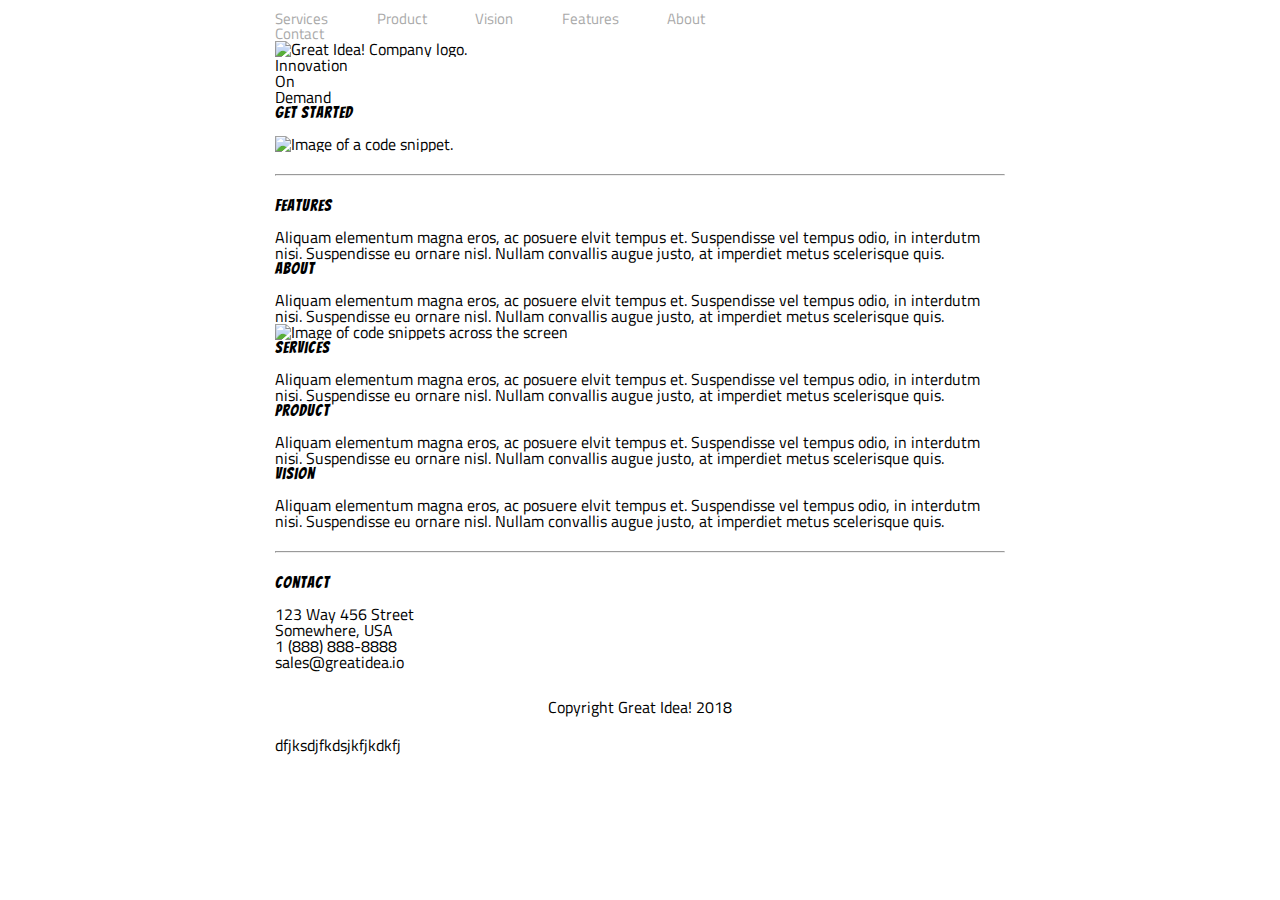
==== great-idea/index.html @ f2e07667 "hello" ====
<!doctype html>

<html lang="en">
<head>
  <meta charset="utf-8">

  <title>Great Idea!</title>

  <link href="https://fonts.googleapis.com/css?family=Bangers|Titillium+Web" rel="stylesheet">
  <link rel="stylesheet" href="css/index.css">

  <!--[if lt IE 9]>
    <script src="https://cdnjs.cloudflare.com/ajax/libs/html5shiv/3.7.3/html5shiv.js"></script>
  <![endif]-->
</head>

  <body>

    <!-- Copy and paste your HTML from the first UI project here -->
      
    <div class="main-Div-class">
        <div class="navbar">
          <nav>
            <a href="#">Services</a>
            <a href="#">Product</a>
            <a href="#">Vision</a>
            <a href="#">Features</a>
            <a href="#">About</a>
            <a href="#">Contact</a>
          </nav>
        </div>
        <div class="logoclass">
          <img class="logo" src="img/logo.png" alt="Great Idea! Company logo.">
        </div>
        </div>
        <div class="secondDiv">
          <div class="innovationclass">
            <p>
              Innovation<br>
              On<br>
              Demand
            </p>
            <section class="startclass">
            <h3> Get Started</h3>
            </section>
          </div>
        
            <div class="topimgclass">
              <img src="img/header-img.png" alt="Image of a code snippet.">
            </div>
          </div>
    
    
      <hr class="hrclass"/>
    
    
    
      <div class="Div3">
        
        <section class="leftP">
        <h3>Features</h3>
        <p>Aliquam elementum magna eros, ac posuere elvit tempus et. Suspendisse vel tempus odio, in interdutm nisi.
          Suspendisse eu ornare nisl. Nullam convallis augue justo, at imperdiet metus scelerisque quis.</p>
        </section>
        <section class="rightP">
        <h3>About</h3>
        <p>Aliquam elementum magna eros, ac posuere elvit tempus et. Suspendisse vel tempus odio, in interdutm nisi.
          Suspendisse eu ornare nisl. Nullam convallis augue justo, at imperdiet metus scelerisque quis.</p>
        </section>
      </div>
    
      <div class="imgDiv">
      <section class="imgS">
      <img class="middle-img" src="img/mid-page-accent.jpg" alt="Image of code snippets across the screen">
      </section>
      </div>
      
      <div id="Div4">
        <section class="Pclass">
          <h3>Services</h3>
          <p>Aliquam elementum magna eros, ac posuere elvit tempus et. Suspendisse vel tempus odio, in interdutm nisi.
            Suspendisse eu ornare nisl. Nullam convallis augue justo, at imperdiet metus scelerisque quis.</p>
        </section>
        <Section class="Pclass">
          <h3> Product </h3>
          <p>Aliquam elementum magna eros, ac posuere elvit tempus et. Suspendisse vel tempus odio, in interdutm nisi.
            Suspendisse eu ornare nisl. Nullam convallis augue justo, at imperdiet metus scelerisque quis.</p>
        </Section>
        <section class="Pclass">
          <h3> Vision </h3>
          <p>Aliquam elementum magna eros, ac posuere elvit tempus et. Suspendisse vel tempus odio, in interdutm nisi.
            Suspendisse eu ornare nisl. Nullam convallis augue justo, at imperdiet metus scelerisque quis.</p>
        </section>
      </div>
    
    
      <hr class="hrclass"/>
       
    
      <div class="addressclass">
        <section class="addressbar">
          <h3>Contact</h3>
          <address>
            123 Way 456 Street<br>
    
            Somewhere, USA<br>
    
            1 (888) 888-8888<br>
            
            sales@greatidea.io
          </address>
        </section>
      </div>
    
      <div class="footerclass">
          <footer class="footer2">
            <p>Copyright Great Idea! 2018</p>
          </footer>
      </div>
    <p>dfjksdjfkdsjkfjkdkfj</p>
  </body>
</html>
---- great-idea/css/index.css ----
/* http://meyerweb.com/eric/tools/css/reset/ 
   v2.0 | 20110126
   License: none (public domain)
*/

html, body, div, span, applet, object, iframe,
h1, h2, h3, h4, h5, h6, p, blockquote, pre,
a, abbr, acronym, address, big, cite, code,
del, dfn, em, img, ins, kbd, q, s, samp,
small, strike, strong, sub, sup, tt, var,
b, u, i, center,
dl, dt, dd, ol, ul, li,
fieldset, form, label, legend,
table, caption, tbody, tfoot, thead, tr, th, td,
article, aside, canvas, details, embed, 
figure, figcaption, footer, header, hgroup, 
menu, nav, output, ruby, section, summary,
time, mark, audio, video {
	margin: 0;
	padding: 0;
	border: 0;
	font-size: 100%;
	font: inherit;
	vertical-align: baseline;
}
/* HTML5 display-role reset for older browsers */
article, aside, details, figcaption, figure, 
footer, header, hgroup, menu, nav, section {
	display: block;
}
body {
	line-height: 1;
}
ol, ul {
	list-style: none;
}
blockquote, q {
	quotes: none;
}
blockquote:before, blockquote:after,
q:before, q:after {
	content: '';
	content: none;
}
table {
	border-collapse: collapse;
	border-spacing: 0;
}

/* Set every element's box-sizing to border-box */
* {
    box-sizing: border-box;
}

html, body {
    height: 100%;
    font-family: 'Titillium Web', sans-serif;
}

h1, h2, h3, h4, h5 {
    font-family: 'Bangers', cursive;
    letter-spacing: 1px;
    margin-bottom: 15px;
}

/* Copy and paste your work from yesterday here and start to refactor into flexbox */
body{
	margin-right: 275px;
	margin-left: 275px;
}
 .main-div-header {
	 margin-bottom: 2%;
	 height: 45px;
 }
 .navbar {
	 margin: 0%;
	 width: 78%; 
	 display: inline-block;
	 margin-top: 1.5%;
	 margin-left: 0%;
	 font-size: 15px;
	
 }
 .logclass{
	margin: 0%;
	width: auto;
	display: inline-block;
	margin-right: 0%;
	float: right;
 }
 nav a{
	 margin-right: 8%;
	 text-decoration: none;
	 color: darkgray;
	 
 }
 .topimg img{
	 width: 100%;
 }
 .p1{
	margin: 0%;
	margin-bottom: 2%;
	margin-top: 2%;
 }
 .p1 p{
	text-align: justify;
 }	
 .hrclass{
	 width: 100%;
	 margin-top: 3%;
	 margin-bottom: 3%;
 }
 
 .secondP{
	 width: 106%;

	 margin: 0%;
	 padding: 0%

 }
 .pDivclass{
	 width: 45%;
	 display: inline-block;
	 border: 1px solid black;
	 background-color:#DCDCDC;
	 height: 240px;
	 padding: 1.2%;
	 margin-right: 4%;
	 margin-bottom: 4%;
 }

 .pDivclass h3{
	 margin: 3%;
	 margin-bottom: 5%;
 }

 .pDivclass p{
	 margin: 3%;
	 text-align: justify;
}
 
 .LearnP p{
	border: 1px solid black;
	background-color: white;
	text-decoration: none;
	color: black;
	font-size: 13px;
	padding: 6%;
	text-align: center;
	padding-right: 9%;
	padding-left: 9%;
	border-radius: 7px;
}
.LearnP{
	margin-left: 2%;
	margin-top: 6.5%;
	text-decoration: none;
	width: 140px;
	
}
.hrclass2{
	width: 100%;
	margin-top: 0%;
	margin-bottom: 2%;
}
.lastSection{
	width: 100%;

	

}
.rightp2{
	width: 45%;
	display: inline-block; 
}

.lastimg{
	display: inline-block;
	width: 100%;
}
.topright p{
	text-align: justify;
	padding-bottom: 12%;
	padding-right: 5%;
}
.topright h3{
	padding-bottom: 2%;
	
}
.buttomright{
	margin-bottom: 12%;
}
.buttomright li{
  line-height: 2em;
  
 
}
.footerclass{
	text-align: center;
	width: 100%;
	margin-top: 4%;
	margin-bottom: 3%;
}
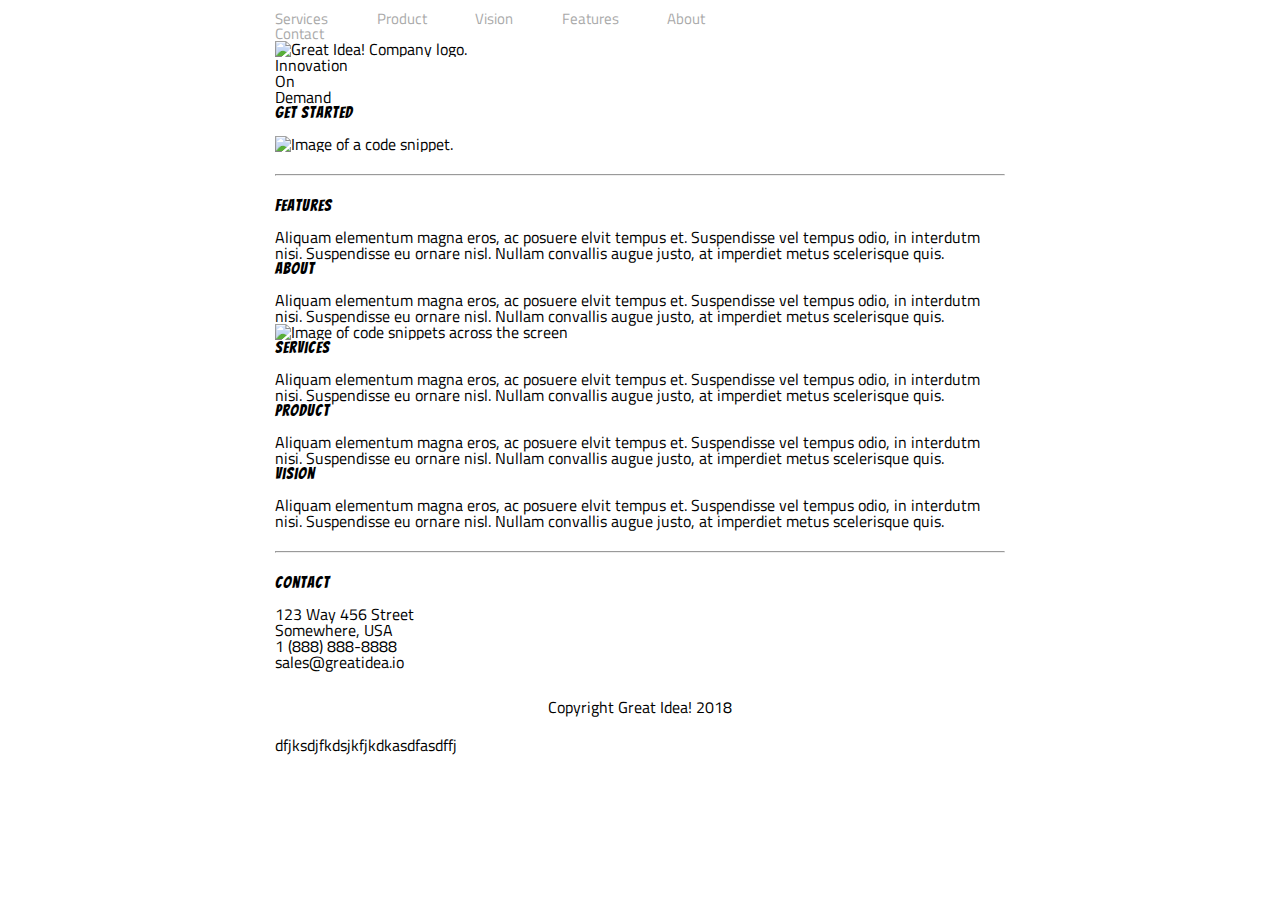
==== commit 93a1b854: "shafi is da bomb" ====
--- a/great-idea/index.html
+++ b/great-idea/index.html
@@ -117,6 +117,6 @@
             <p>Copyright Great Idea! 2018</p>
           </footer>
       </div>
-    <p>dfjksdjfkdsjkfjkdkfj</p>
+    <p>dfjksdjfkdsjkfjkdkasdfasdffj</p>
   </body>
 </html>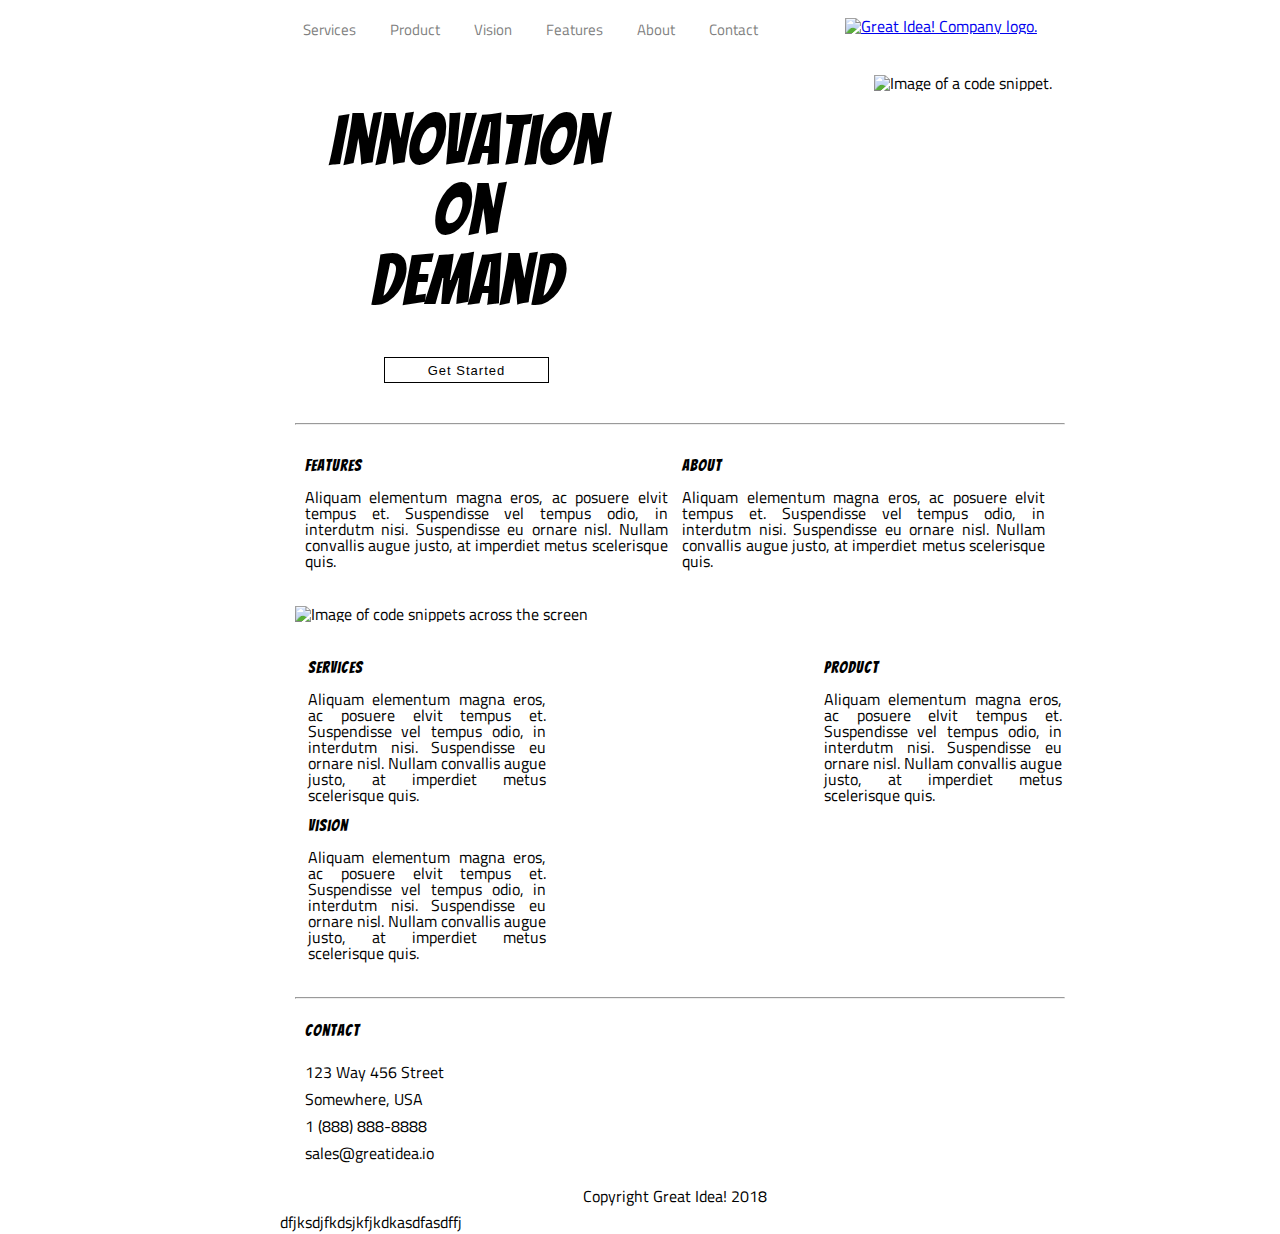
==== commit c5c4f5ce: "add navagation from the page" ====
--- a/great-idea/index.html
+++ b/great-idea/index.html
@@ -21,7 +21,7 @@
     <div class="main-Div-class">
         <div class="navbar">
           <nav>
-            <a href="#">Services</a>
+            <a href="./services.html">Services</a>
             <a href="#">Product</a>
             <a href="#">Vision</a>
             <a href="#">Features</a>
@@ -30,7 +30,9 @@
           </nav>
         </div>
         <div class="logoclass">
+          <a href="./index.html">
           <img class="logo" src="img/logo.png" alt="Great Idea! Company logo.">
+          </a>
         </div>
         </div>
         <div class="secondDiv">
--- a/great-idea/css/index.css
+++ b/great-idea/css/index.css
@@ -63,153 +63,139 @@
     margin-bottom: 15px;
 }
 
-/* Copy and paste your work from yesterday here and start to refactor into flexbox */
+nav {
+	font-size: 20px;
+}
 body{
-	margin-right: 275px;
-	margin-left: 275px;
-}
- .main-div-header {
-	 margin-bottom: 2%;
-	 height: 45px;
- }
- .navbar {
-	 margin: 0%;
-	 width: 78%; 
-	 display: inline-block;
-	 margin-top: 1.5%;
-	 margin-left: 0%;
-	 font-size: 15px;
-	
- }
- .logclass{
-	margin: 0%;
-	width: auto;
+	margin-left: 280px;
+}
+
+/* Your code starts here! */
+
+
+.main-Div-class{
+	border: none;
+	position: center;
+	width: 77%;
+	
+}
+.secondDiv{
+	border: none;
+	position: center;
+	width: 77%;
+	
+}
+.navbar{
+	border: none;
+	float: left;
+	
+}
+
+.navbar a{
+	margin: 25px;
+	text-decoration: none;
+	font-size: 15px;
+	color: gray;
+	margin-left: 5px;
+}
+.logoclass{
+	border: none;
+	float: right;
+	margin-right: 3%;
+	
+}
+.innovationclass{
+	border: none;
+	font-family: 'Bangers', cursive;
+	text-align: center;
+	font-size: 70px;
 	display: inline-block;
-	margin-right: 0%;
+	margin-top: 5%;
+	margin-left: 5%;
+}
+.startclass h3{
+	border: 1px solid black;
+	font-size: 13px;
+	width: 60%;
+	margin: 5%;
+	padding: 2%;
+	display: inline-block;
+	font-family: Arial, Helvetica, sans-serif;
+
+}
+
+.topimgclass{
+	border: none;
 	float: right;
- }
- nav a{
-	 margin-right: 8%;
-	 text-decoration: none;
-	 color: darkgray;
-	 
- }
- .topimg img{
-	 width: 100%;
- }
- .p1{
-	margin: 0%;
-	margin-bottom: 2%;
-	margin-top: 2%;
- }
- .p1 p{
+}
+div{
+	margin: 1%;
+	display: inline-block;	
+}
+hr{
+	width: 77%;
+	float: left;
+	margin-left: 15px;
+
+}
+.Div3{
+	border: none;
+	width: 77%;
+	padding: 15px;
 	text-align: justify;
- }	
- .hrclass{
-	 width: 100%;
-	 margin-top: 3%;
-	 margin-bottom: 3%;
- }
- 
- .secondP{
-	 width: 106%;
-
-	 margin: 0%;
-	 padding: 0%
-
- }
- .pDivclass{
-	 width: 45%;
-	 display: inline-block;
-	 border: 1px solid black;
-	 background-color:#DCDCDC;
-	 height: 240px;
-	 padding: 1.2%;
-	 margin-right: 4%;
-	 margin-bottom: 4%;
- }
-
- .pDivclass h3{
-	 margin: 3%;
-	 margin-bottom: 5%;
- }
-
- .pDivclass p{
-	 margin: 3%;
-	 text-align: justify;
-}
- 
- .LearnP p{
-	border: 1px solid black;
-	background-color: white;
-	text-decoration: none;
-	color: black;
-	font-size: 13px;
-	padding: 6%;
+}
+.leftP{
+	border: none;
+	width: 49%;
+	float: left;
+}
+.rightP{
+	border: none;
+	width: 49%;
+	float: right;
+	
+}
+.imgDiv{
+	border: none;
+	width: 77%;
+	padding-right: 20px;
+	
+	
+}
+.imgS{
+ padding-left: 5px;
+}
+#Div4{
+	border: none;
+	width: 77%;
+	text-align: justify;
+	margin: 2%;
+	display: inline-block;	
+}
+.Pclass{
+	border: none;
+	display: inline-table;
+	margin: 1%;
+	width: 31%;
+	margin-right: 1%;
+	
+}
+.addressclass{
+	border:2px none;
+	width: 77%;
+}
+
+.addressbar{
+	border: none;
+	margin-left: 15px;
+	line-height: 1.7em;
+
+}
+.footerclass{
+	width: 77%;
+	border: none;
+	
+}
+.footer2{
 	text-align: center;
-	padding-right: 9%;
-	padding-left: 9%;
-	border-radius: 7px;
-}
-.LearnP{
-	margin-left: 2%;
-	margin-top: 6.5%;
-	text-decoration: none;
-	width: 140px;
-	
-}
-.hrclass2{
-	width: 100%;
-	margin-top: 0%;
-	margin-bottom: 2%;
-}
-.lastSection{
-	width: 100%;
-
-	
-
-}
-.rightp2{
-	width: 45%;
-	display: inline-block; 
-}
-
-.lastimg{
-	display: inline-block;
-	width: 100%;
-}
-.topright p{
-	text-align: justify;
-	padding-bottom: 12%;
-	padding-right: 5%;
-}
-.topright h3{
-	padding-bottom: 2%;
-	
-}
-.buttomright{
-	margin-bottom: 12%;
-}
-.buttomright li{
-  line-height: 2em;
-  
- 
-}
-.footerclass{
-	text-align: center;
-	width: 100%;
-	margin-top: 4%;
-	margin-bottom: 3%;
-}
-
-
-
-
-
-
-
-
-	
-
-
-
+}
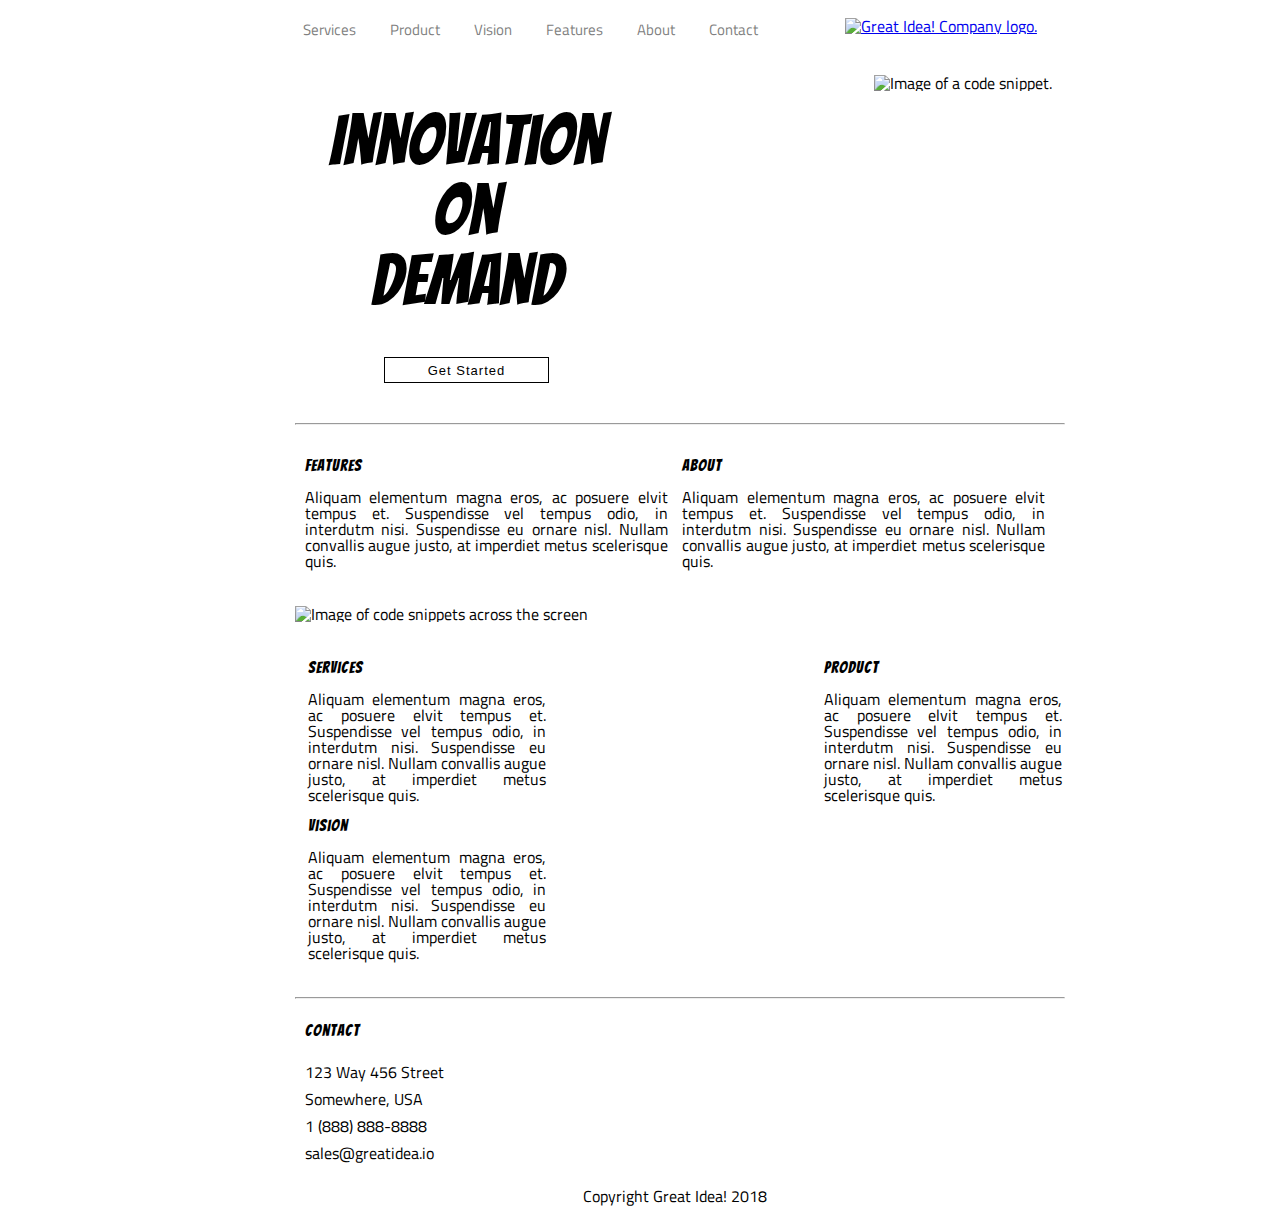
==== commit 049f5110: "shafi-masoumi" ====
--- a/great-idea/index.html
+++ b/great-idea/index.html
@@ -119,6 +119,5 @@
             <p>Copyright Great Idea! 2018</p>
           </footer>
       </div>
-    <p>dfjksdjfkdsjkfjkdkasdfasdffj</p>
   </body>
 </html>